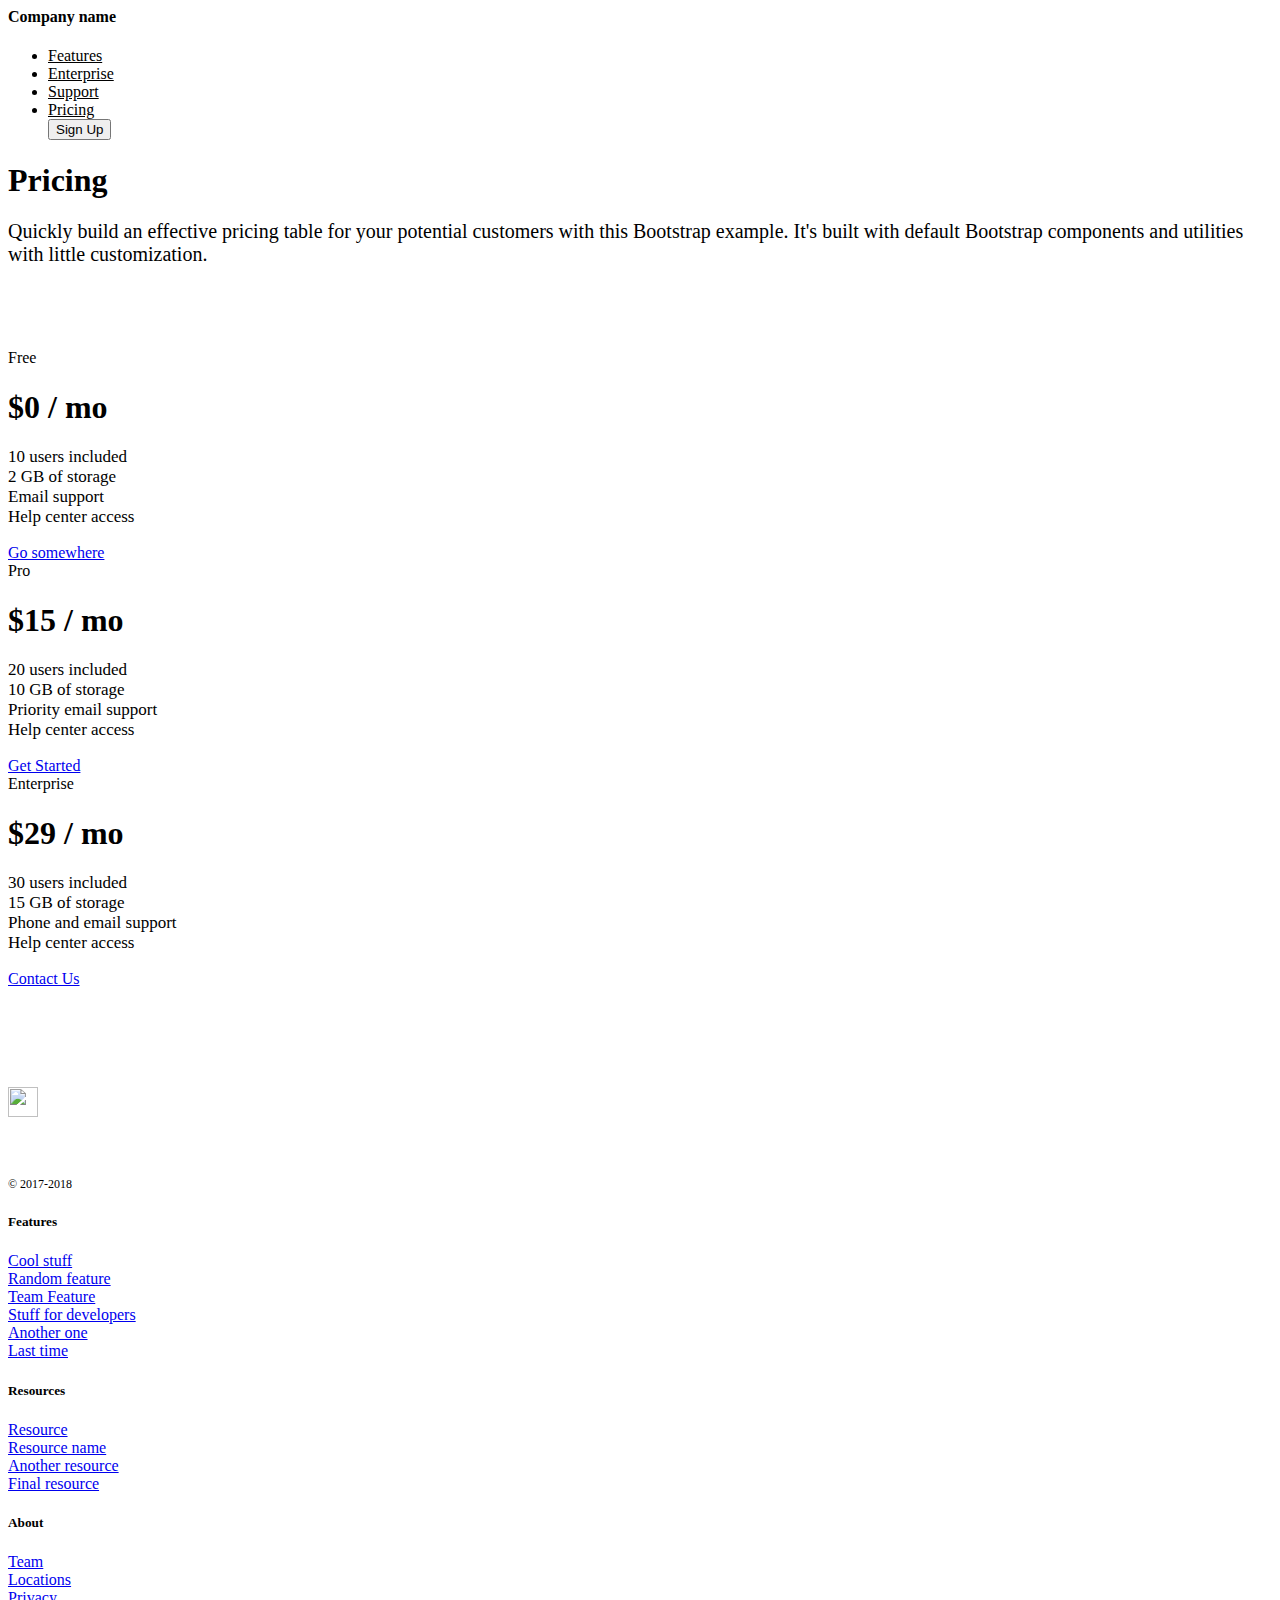
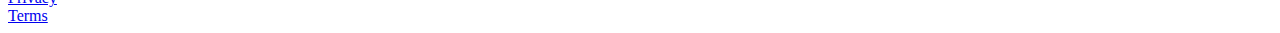
==== bootstrap1.html @ 86fe2f6a "bootstrap" ====
<html>

<head>
    <meta name="viewport" content="width=device-width, initial-scale=1.0, shrink-to-fit=no">
    <link rel="stylesheet" href="boot.css">
    <link rel="stylesheet" href="https://stackpath.bootstrapcdn.com/bootstrap/4.1.3/css/bootstrap.min.css" integrity="sha384-MCw98/SFnGE8fJT3GXwEOngsV7Zt27NXFoaoApmYm81iuXoPkFOJwJ8ERdknLPMO"
        crossorigin="anonymous">
    <title>bootstrap example</title>
</head>

<body>
    <div class="container-fluid">

        <div class="shadow p-3 mb-5 bg-white rounded">
            
            <div class="row"> 
                <div class="col-3"><h4>Company name</h4></div>
                <div class="col-9">
                <ul class="nav justify-content-end">
                       
                        <li class="nav-item">
                            <a class="nav-link" href="#" style="color:#000000 ">Features</a>
                        </li>
                        <li class="nav-item">
                            <a class="nav-link" href="#" style="color:#000000">Enterprise</a>
                        </li>
                        <li class="nav-item">
                            <a class="nav-link" href="#" style="color:#000000">Support</a>
                        </li>
                        <li class="nav-item">
                            <a class="nav-link" href="#" style="color:#000000">Pricing</a>
                        </li>
        
                        <button type="button" class="btn btn-outline-primary">Sign Up</button>
                    </ul></div>
                
            </div>

            

        </div>
        <div class="container">
            <div class="row">
                <div class="col-md-2"></div>
                <div class="col-md-8">
                    <div class="text-center">
                        <h1 class="display-4">Pricing</h1>
                        <p>Quickly build an effective pricing table for your potential customers with this Bootstrap example.
                            It's built with default Bootstrap components and utilities with little customization.</p>
                    </div>
                </div>
            </div>
            <div class="col-md-2"></div>

          

            <div class="row" style="padding-top: 5%">
                <div class="card-deck mx-auto" style="width: 1000px">
                    <div class="col-md-4">
                        <div class="card">
                            <div class="text-center">
                                <div class="card-header">Free</div>


                                <div class="card-body">
                                    <h1 class="card-title">$0
                                        <span class="text-muted">/ mo</span>
                                    </h1>
                                    <p class="card-text" style=" font-size: 17px">
                                      
                                10 users included
                                <br> 2 GB of storage
                                <br> Email support
                                <br> Help center access</p>
                                    <a href="#" class="btn btn-outline-primary">Go somewhere</a>
                                </div>

                            </div>


                        </div>
                    </div>
                    <div class="col-md-4">

                        <div class="card">
                            <div class="text-center">
                                <div class="card-header">Pro</div>


                                <div class="card-body">
                                    <h1 class="card-title">$15
                                        <span class="text-muted">/ mo</span>
                                    </h1>
                                    <p class="card-text" style=" font-size: 17px">
                                            20 users included <br> 10 GB of storage <br> 
                                            Priority email support <br>  Help center access</p>
                                    <a href="#" class="btn btn-primary">Get Started</a>
                                </div>

                            </div>


                        </div>
                    </div>

                    <div class="col-md-4">
                        <div class="card">
                            <div class="text-center">
                                <div class="card-header">Enterprise</div>


                                <div class="card-body">
                                    <h1 class="card-title">$29
                                        <span class="text-muted">/ mo</span>
                                    </h1>
                                    <p class="card-text" style=" font-size: 17px">
                                            30 users included
                                           <br> 15 GB of storage
                                            <br>
                                            Phone and email support
                                           <br> Help center access</p>
                                    <a href="#" class="btn btn-primary">Contact Us</a>
                                </div>




                            </div>

                        </div>

                    </div>
                </div>
            </div>
            <br>
            <br>

            <footer class="row border-top mx-auto" style="padding-top: 5% ;width: 1000px">
                <div class="col-md-3">
                    <img src="https://getbootstrap.com/docs/4.1/assets/brand/bootstrap-solid.svg" width="30" height="30" alt="">
                  <br> <div class="text-muted" style="padding-top:6%;font-size: 12px">© 2017-2018</div> 
                </div>
                <div class="col-md-3"> <h5>Features</h5>
                

                            <a class="text-muted" href="#" >Cool stuff</a>
                        
                        <br>
                        
                            <a class="text-muted" href="#">Random feature</a>
                        <br>
                    
                            <a class="text-muted" href="#">Team Feature</a>
                    <br>

                        
                            <a class="text-muted" href="#" >Stuff for developers</a>
                    
                    <br>
                                <a class="text-muted" href="#" >Another one</a>
                        
                        <br>
                                    <a class="text-muted" href="#" >Last time</a>
                                
                                
                                </div>
                <div class="col-md-3"><h5>Resources</h5>
                
            
                <a class="text-muted" href="#" >Resource</a>
                        
                        <br>
                        
                            <a class="text-muted" href="#">Resource name</a>
                        <br>
                    
                            <a class="text-muted" href="#">Another resource</a>
                    <br>

                        
                            <a class="text-muted" href="#" >Final resource</a>
                    
                        </div>
                <div class="col-md-3"> <h5> About</h5>
            
                <a class="text-muted" href="#" >Team</a>
                        
                        <br>
                        
                            <a class="text-muted" href="#">Locations</a>
                        <br>
                    
                            <a class="text-muted" href="#">Privacy</a>
                    <br>
                    <a class="text-muted" href="#">Terms</a>
                </div>

            </footer>
        </div>
    </div>

    </div>
</body>

</html>
---- boot.css ----
p{
 
font-size: 20px;
align-content: center;

}
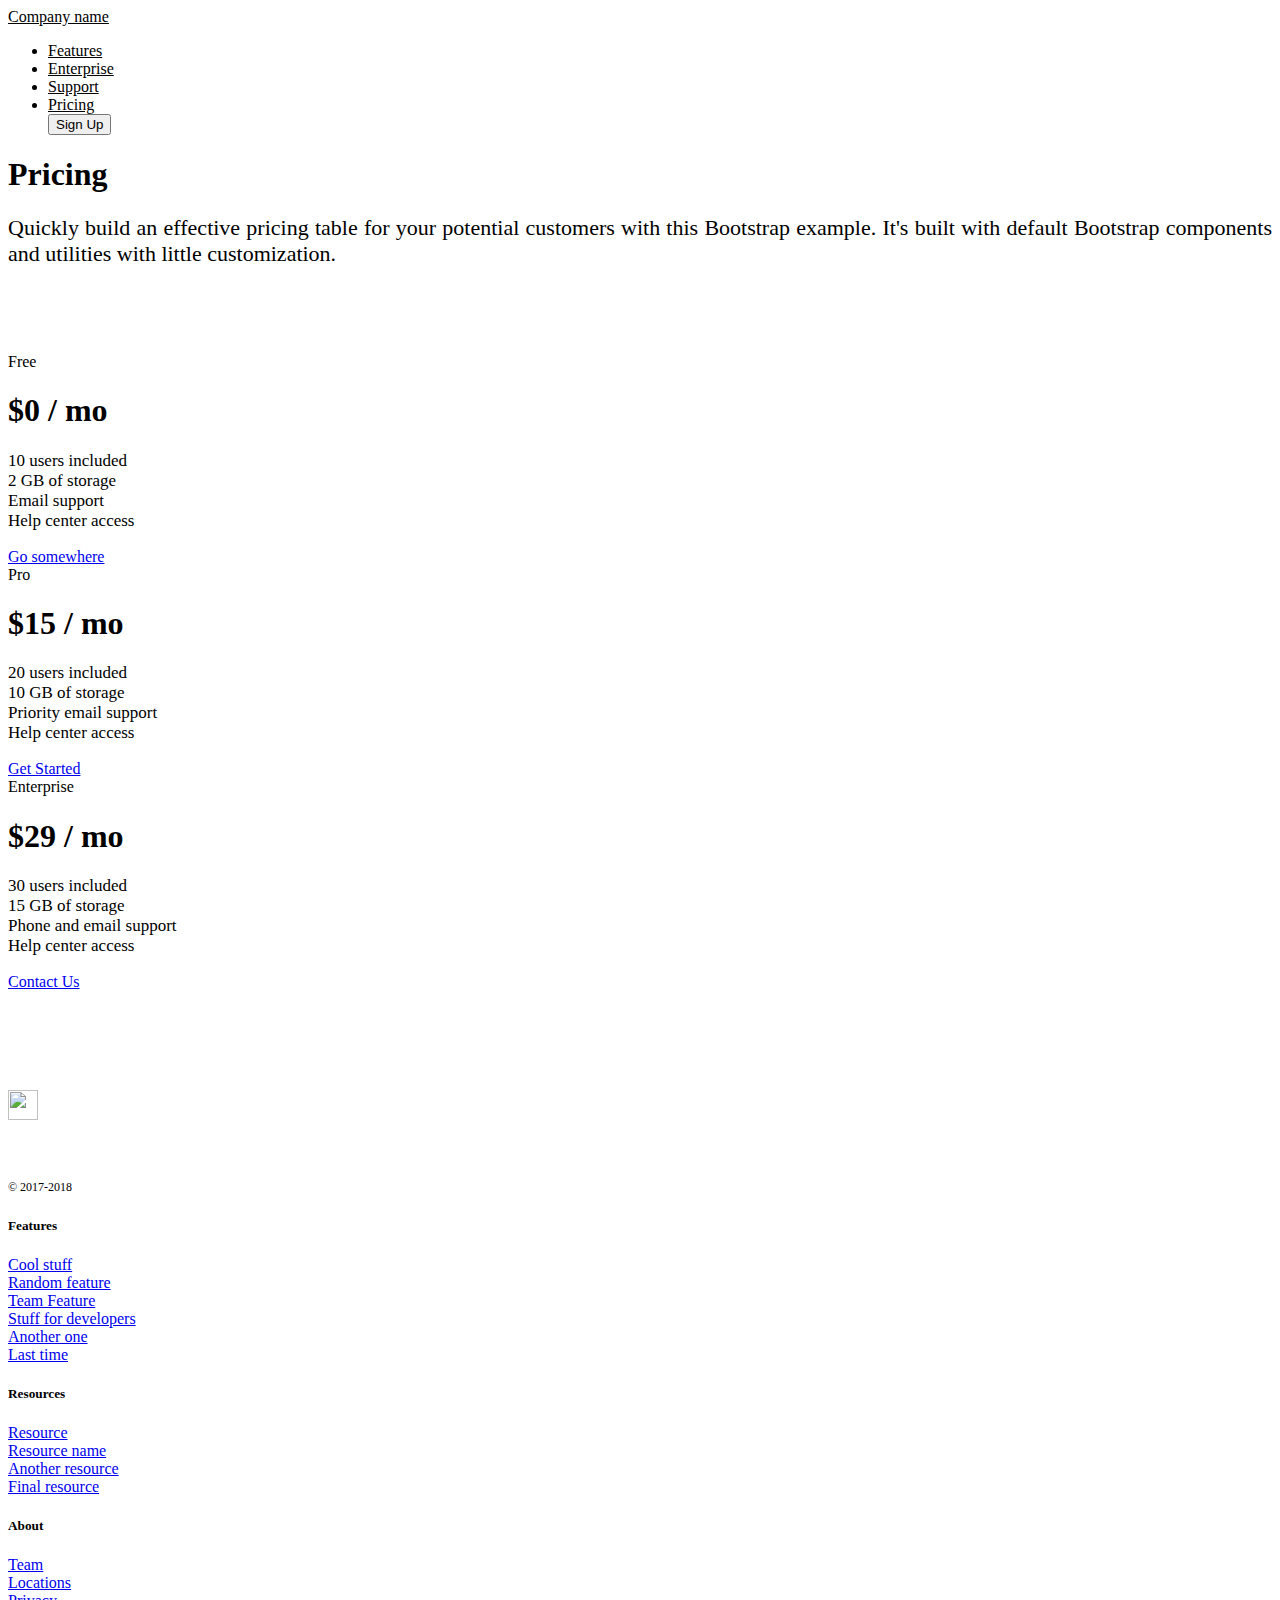
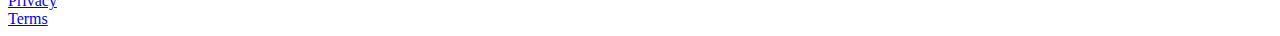
==== commit a77f6ebd: "bootstrap examples" ====
--- a/bootstrap1.html
+++ b/bootstrap1.html
@@ -12,27 +12,27 @@
     <div class="container-fluid">
 
         <div class="shadow p-3 mb-5 bg-white rounded">
-            
-            <div class="row"> 
-                <div class="col-3"><h4>Company name</h4></div>
-                <div class="col-9">
-                <ul class="nav justify-content-end">
-                       
-                        <li class="nav-item">
-                            <a class="nav-link" href="#" style="color:#000000 ">Features</a>
-                        </li>
-                        <li class="nav-item">
-                            <a class="nav-link" href="#" style="color:#000000">Enterprise</a>
-                        </li>
-                        <li class="nav-item">
-                            <a class="nav-link" href="#" style="color:#000000">Support</a>
-                        </li>
-                        <li class="nav-item">
-                            <a class="nav-link" href="#" style="color:#000000">Pricing</a>
-                        </li>
-        
-                        <button type="button" class="btn btn-outline-primary">Sign Up</button>
-                    </ul></div>
+            <nav class="navbar navbar-light">
+        <a class="navbar-brand" href="#" style="color:#000000">Company name</a>
+        <ul class="nav nav-pills ">
+          <li class="nav-item">
+             <a class="nav-link" href="#" style="color:#000000 ">Features</a>
+          </li>
+          <li class="nav-item">
+             <a class="nav-link" href="#" style="color:#000000">Enterprise</a>
+          </li>
+
+          <li class="nav-item">
+            
+            <a class="nav-link" href="#" style="color:#000000">Support</a>
+          </li>
+          <li class="nav-item">
+              <a class="nav-link" href="#" style="color:#000000">Pricing</a>
+          </li>
+
+           <button type="button" class="btn btn-outline-primary">Sign Up</button>
+        </ul>
+      </nav>
                 
             </div>
 
@@ -202,4 +202,4 @@
     </div>
 </body>
 
-</html>+</html>
--- a/boot.css
+++ b/boot.css
@@ -1,6 +1,40 @@
+.bg {
+    background-image: url("space_astronaut_nasa_outer_space_job-116451.jpg");
+    background-size: cover;
+    height: 600px;
+    padding-top: 1%;
+    
+ 
+    
+}
+
 p{
- 
-font-size: 20px;
-align-content: center;
+    font-size: 22px;
+    text-align: justify;
+    font-family: Cambria, Cochin, Georgia, Times, 'Times New Roman', serif
+}
+.logo1
+{
+    width: 50px;
+    height: 50px;
 
+    background-color: black;
+    padding: 5px;
+    
+}
+
+.logo1 i{
+     color:white;
+padding: 5px;
+height: 50px;
+width: 50px;
+}
+.logo1:hover{
+background-color:skyblue;
+}
+.link{
+    color: black; 
+}
+.link:hover{
+    color: skyblue;
 }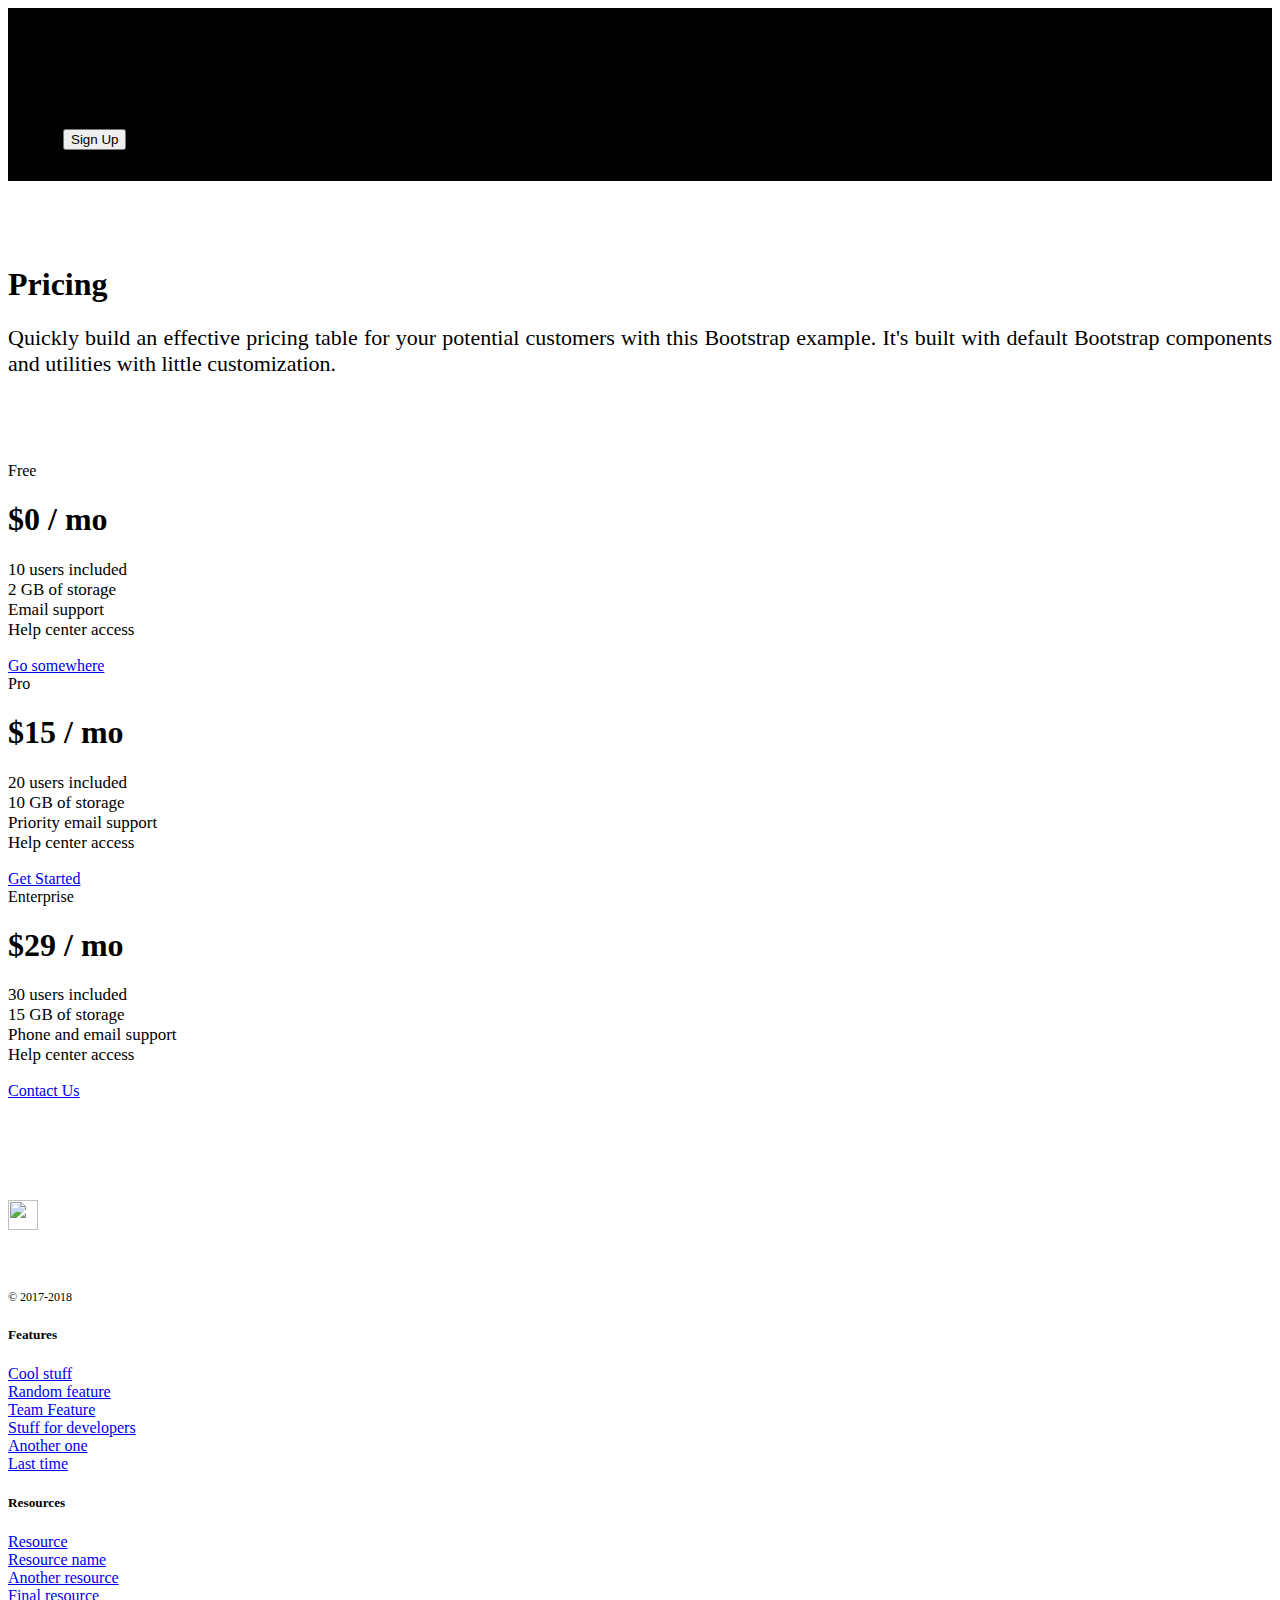
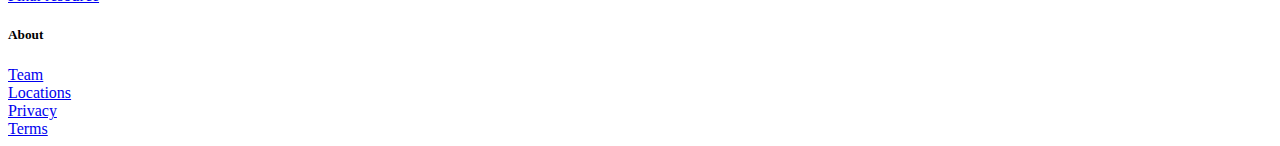
==== commit 782cbf3a: "final" ====
--- a/bootstrap1.html
+++ b/bootstrap1.html
@@ -11,8 +11,9 @@
 <body>
     <div class="container-fluid">
 
-        <div class="shadow p-3 mb-5 bg-white rounded">
-            <nav class="navbar navbar-light">
+              
+
+            <nav class="navbar navbar-light bg-light shadow-sm " style="padding: 15px 15px; background-color: #000;">
         <a class="navbar-brand" href="#" style="color:#000000">Company name</a>
         <ul class="nav nav-pills ">
           <li class="nav-item">
@@ -40,12 +41,12 @@
 
         </div>
         <div class="container">
-            <div class="row">
+            <div class="row" style="padding-top:5% ">
                 <div class="col-md-2"></div>
                 <div class="col-md-8">
                     <div class="text-center">
                         <h1 class="display-4">Pricing</h1>
-                        <p>Quickly build an effective pricing table for your potential customers with this Bootstrap example.
+                        <p class="text-center">Quickly build an effective pricing table for your potential customers with this Bootstrap example.
                             It's built with default Bootstrap components and utilities with little customization.</p>
                     </div>
                 </div>
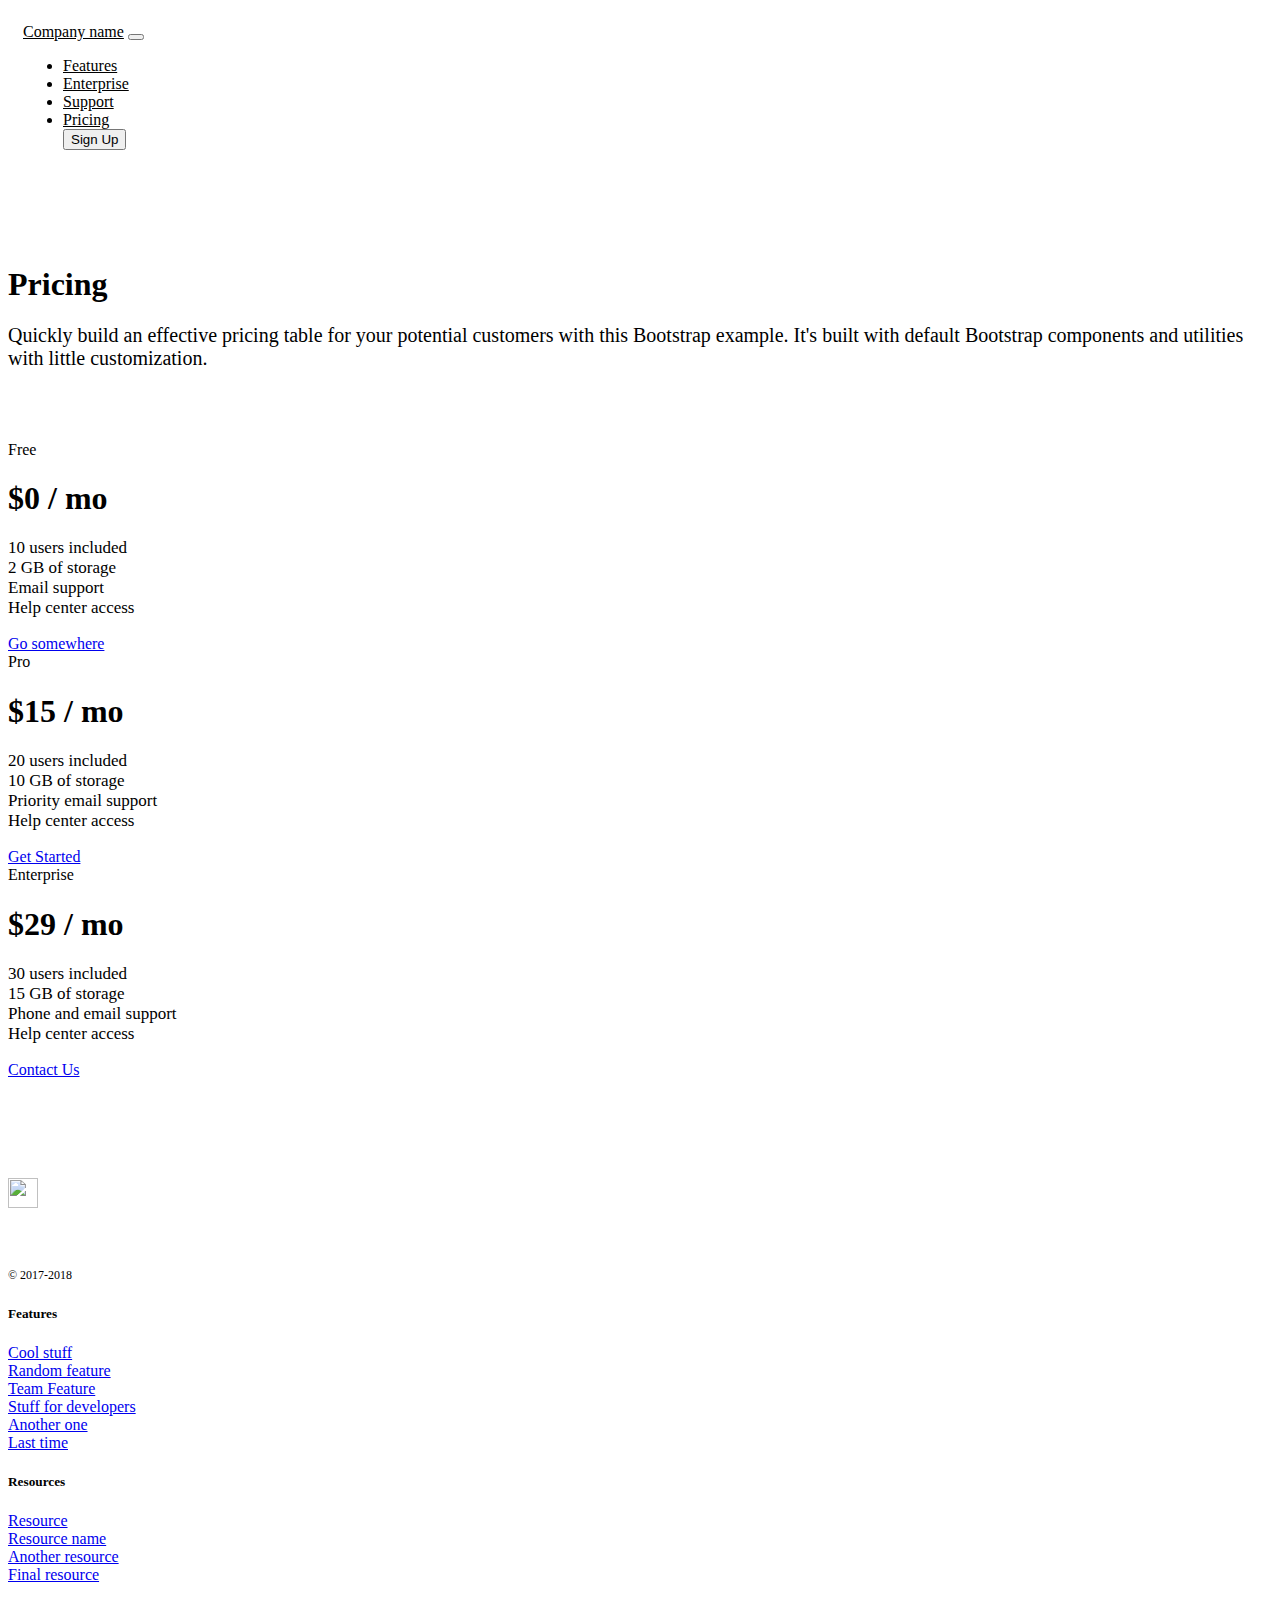
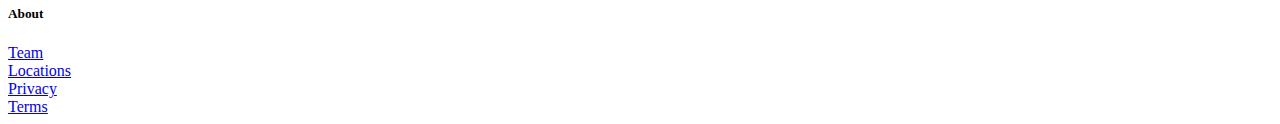
==== commit 2720947e: "corrected" ====
--- a/bootstrap1.html
+++ b/bootstrap1.html
@@ -2,205 +2,215 @@
 
 <head>
     <meta name="viewport" content="width=device-width, initial-scale=1.0, shrink-to-fit=no">
-    <link rel="stylesheet" href="boot.css">
+
     <link rel="stylesheet" href="https://stackpath.bootstrapcdn.com/bootstrap/4.1.3/css/bootstrap.min.css" integrity="sha384-MCw98/SFnGE8fJT3GXwEOngsV7Zt27NXFoaoApmYm81iuXoPkFOJwJ8ERdknLPMO"
         crossorigin="anonymous">
     <title>bootstrap example</title>
 </head>
 
 <body>
-    <div class="container-fluid">
-
-              
-
-            <nav class="navbar navbar-light bg-light shadow-sm " style="padding: 15px 15px; background-color: #000;">
-        <a class="navbar-brand" href="#" style="color:#000000">Company name</a>
-        <ul class="nav nav-pills ">
-          <li class="nav-item">
-             <a class="nav-link" href="#" style="color:#000000 ">Features</a>
-          </li>
-          <li class="nav-item">
-             <a class="nav-link" href="#" style="color:#000000">Enterprise</a>
-          </li>
-
-          <li class="nav-item">
-            
-            <a class="nav-link" href="#" style="color:#000000">Support</a>
-          </li>
-          <li class="nav-item">
-              <a class="nav-link" href="#" style="color:#000000">Pricing</a>
-          </li>
-
-           <button type="button" class="btn btn-outline-primary">Sign Up</button>
-        </ul>
-      </nav>
-                
-            </div>
-
-            
-
+   
+
+        <nav class="navbar navbar-expand-lg navbar-light bg-light shadow-sm" style="padding:15px 15px">
+
+            <a class="navbar-brand" href="#" style="color:#000000">Company name</a>
+
+            <button class="navbar-toggler" type="button" data-toggle="collapse" data-target="#navbarSupportedContent" aria-controls="navbarSupportedContent" aria-expanded="false" aria-label="Toggle navigation">
+                    <span class="navbar-toggler-icon"></span>
+                  </button>
+                  <div class="collapse navbar-collapse" id="navbarSupportedContent">
+            <ul class="navbar-nav ml-auto">
+                <li class="nav-item">
+                    <a class="nav-link" href="#" style="color:#000000 ">Features</a>
+                </li>
+                <li class="nav-item">
+                    <a class="nav-link" href="#" style="color:#000000">Enterprise</a>
+                </li>
+
+                <li class="nav-item">
+
+                    <a class="nav-link" href="#" style="color:#000000">Support</a>
+                </li>
+                <li class="nav-item">
+                    <a class="nav-link" href="#" style="color:#000000">Pricing</a>
+                </li>
+
+                <button type="button" class="btn btn-outline-primary">Sign Up</button>
+            </ul>
         </div>
-        <div class="container">
-            <div class="row" style="padding-top:5% ">
-                <div class="col-md-2"></div>
-                <div class="col-md-8">
-                    <div class="text-center">
-                        <h1 class="display-4">Pricing</h1>
-                        <p class="text-center">Quickly build an effective pricing table for your potential customers with this Bootstrap example.
-                            It's built with default Bootstrap components and utilities with little customization.</p>
+        </nav>
+
+    </div>
+
+
+
+    </div>
+    <div class="container">
+        <div class="row" style="padding-top:5% ">
+            <div class="col-md-2"></div>
+            <div class="col-md-8">
+                <div class="text-center">
+                    <h1 class="display-4">Pricing</h1>
+                    <p class="text-center" style="font-size: 20px">Quickly build an effective pricing table for your potential customers with this Bootstrap example. It's
+                        built with default Bootstrap components and utilities with little customization.</p>
+                </div>
+            </div>
+        </div>
+        <div class="col-md-2"></div>
+
+
+
+        <div class="row" style="padding-top: 4%">
+            <div class="card-deck mx-auto" style="width: 1000px">
+                <div class="col-md-4">
+                    <div class="card">
+                        <div class="text-center">
+                            <div class="card-header">Free</div>
+
+
+                            <div class="card-body">
+                                <h1 class="card-title">$0
+                                    <span class="text-muted">/ mo</span>
+                                </h1>
+                                <p class="card-text" style=" font-size: 17px">
+
+                                    10 users included
+                                    <br> 2 GB of storage
+                                    <br> Email support
+                                    <br> Help center access</p>
+                                <a href="#" class="btn btn-outline-primary">Go somewhere</a>
+                            </div>
+
+                        </div>
+
+
                     </div>
                 </div>
-            </div>
-            <div class="col-md-2"></div>
-
-          
-
-            <div class="row" style="padding-top: 5%">
-                <div class="card-deck mx-auto" style="width: 1000px">
-                    <div class="col-md-4">
-                        <div class="card">
-                            <div class="text-center">
-                                <div class="card-header">Free</div>
-
-
-                                <div class="card-body">
-                                    <h1 class="card-title">$0
-                                        <span class="text-muted">/ mo</span>
-                                    </h1>
-                                    <p class="card-text" style=" font-size: 17px">
-                                      
-                                10 users included
-                                <br> 2 GB of storage
-                                <br> Email support
-                                <br> Help center access</p>
-                                    <a href="#" class="btn btn-outline-primary">Go somewhere</a>
-                                </div>
-
+                <div class="col-md-4">
+
+                    <div class="card">
+                        <div class="text-center">
+                            <div class="card-header">Pro</div>
+
+
+                            <div class="card-body">
+                                <h1 class="card-title">$15
+                                    <span class="text-muted">/ mo</span>
+                                </h1>
+                                <p class="card-text" style=" font-size: 17px">
+                                    20 users included
+                                    <br> 10 GB of storage
+                                    <br> Priority email support
+                                    <br> Help center access</p>
+                                <a href="#" class="btn btn-primary">Get Started</a>
                             </div>
 
-
                         </div>
+
+
                     </div>
-                    <div class="col-md-4">
-
-                        <div class="card">
-                            <div class="text-center">
-                                <div class="card-header">Pro</div>
-
-
-                                <div class="card-body">
-                                    <h1 class="card-title">$15
-                                        <span class="text-muted">/ mo</span>
-                                    </h1>
-                                    <p class="card-text" style=" font-size: 17px">
-                                            20 users included <br> 10 GB of storage <br> 
-                                            Priority email support <br>  Help center access</p>
-                                    <a href="#" class="btn btn-primary">Get Started</a>
-                                </div>
-
+                </div>
+
+                <div class="col-md-4">
+                    <div class="card">
+                        <div class="text-center">
+                            <div class="card-header">Enterprise</div>
+
+
+                            <div class="card-body">
+                                <h1 class="card-title">$29
+                                    <span class="text-muted">/ mo</span>
+                                </h1>
+                                <p class="card-text" style=" font-size: 17px">
+                                    30 users included
+                                    <br> 15 GB of storage
+                                    <br> Phone and email support
+                                    <br> Help center access</p>
+                                <a href="#" class="btn btn-primary">Contact Us</a>
                             </div>
 
 
+
+
                         </div>
+
                     </div>
 
-                    <div class="col-md-4">
-                        <div class="card">
-                            <div class="text-center">
-                                <div class="card-header">Enterprise</div>
-
-
-                                <div class="card-body">
-                                    <h1 class="card-title">$29
-                                        <span class="text-muted">/ mo</span>
-                                    </h1>
-                                    <p class="card-text" style=" font-size: 17px">
-                                            30 users included
-                                           <br> 15 GB of storage
-                                            <br>
-                                            Phone and email support
-                                           <br> Help center access</p>
-                                    <a href="#" class="btn btn-primary">Contact Us</a>
-                                </div>
-
-
-
-
-                            </div>
-
-                        </div>
-
-                    </div>
-                </div>
-            </div>
-            <br>
-            <br>
-
-            <footer class="row border-top mx-auto" style="padding-top: 5% ;width: 1000px">
-                <div class="col-md-3">
-                    <img src="https://getbootstrap.com/docs/4.1/assets/brand/bootstrap-solid.svg" width="30" height="30" alt="">
-                  <br> <div class="text-muted" style="padding-top:6%;font-size: 12px">© 2017-2018</div> 
-                </div>
-                <div class="col-md-3"> <h5>Features</h5>
-                
-
-                            <a class="text-muted" href="#" >Cool stuff</a>
-                        
-                        <br>
-                        
-                            <a class="text-muted" href="#">Random feature</a>
-                        <br>
-                    
-                            <a class="text-muted" href="#">Team Feature</a>
-                    <br>
-
-                        
-                            <a class="text-muted" href="#" >Stuff for developers</a>
-                    
-                    <br>
-                                <a class="text-muted" href="#" >Another one</a>
-                        
-                        <br>
-                                    <a class="text-muted" href="#" >Last time</a>
-                                
-                                
-                                </div>
-                <div class="col-md-3"><h5>Resources</h5>
-                
-            
-                <a class="text-muted" href="#" >Resource</a>
-                        
-                        <br>
-                        
-                            <a class="text-muted" href="#">Resource name</a>
-                        <br>
-                    
-                            <a class="text-muted" href="#">Another resource</a>
-                    <br>
-
-                        
-                            <a class="text-muted" href="#" >Final resource</a>
-                    
-                        </div>
-                <div class="col-md-3"> <h5> About</h5>
-            
-                <a class="text-muted" href="#" >Team</a>
-                        
-                        <br>
-                        
-                            <a class="text-muted" href="#">Locations</a>
-                        <br>
-                    
-                            <a class="text-muted" href="#">Privacy</a>
-                    <br>
-                    <a class="text-muted" href="#">Terms</a>
-                </div>
-
-            </footer>
+                </div>
+            </div>
         </div>
+        <br>
+        <br>
+
+        <footer class="row border-top mx-auto" style="padding-top: 5% ;width: 1000px">
+            <div class="col-md-3">
+                <img src="https://getbootstrap.com/docs/4.1/assets/brand/bootstrap-solid.svg" width="30" height="30" alt="">
+                <br>
+                <div class="text-muted" style="padding-top:6%;font-size: 12px">© 2017-2018</div>
+            </div>
+            <div class="col-md-3">
+                <h5>Features</h5>
+
+
+                <a class="text-muted" href="#">Cool stuff</a>
+
+                <br>
+
+                <a class="text-muted" href="#">Random feature</a>
+                <br>
+
+                <a class="text-muted" href="#">Team Feature</a>
+                <br>
+
+
+                <a class="text-muted" href="#">Stuff for developers</a>
+
+                <br>
+                <a class="text-muted" href="#">Another one</a>
+
+                <br>
+                <a class="text-muted" href="#">Last time</a>
+
+
+            </div>
+            <div class="col-md-3">
+                <h5>Resources</h5>
+
+
+                <a class="text-muted" href="#">Resource</a>
+
+                <br>
+
+                <a class="text-muted" href="#">Resource name</a>
+                <br>
+
+                <a class="text-muted" href="#">Another resource</a>
+                <br>
+
+
+                <a class="text-muted" href="#">Final resource</a>
+
+            </div>
+            <div class="col-md-3">
+                <h5> About</h5>
+
+                <a class="text-muted" href="#">Team</a>
+
+                <br>
+
+                <a class="text-muted" href="#">Locations</a>
+                <br>
+
+                <a class="text-muted" href="#">Privacy</a>
+                <br>
+                <a class="text-muted" href="#">Terms</a>
+            </div>
+
+        </footer>
+    </div>
     </div>
 
     </div>
 </body>
 
-</html>
+</html>